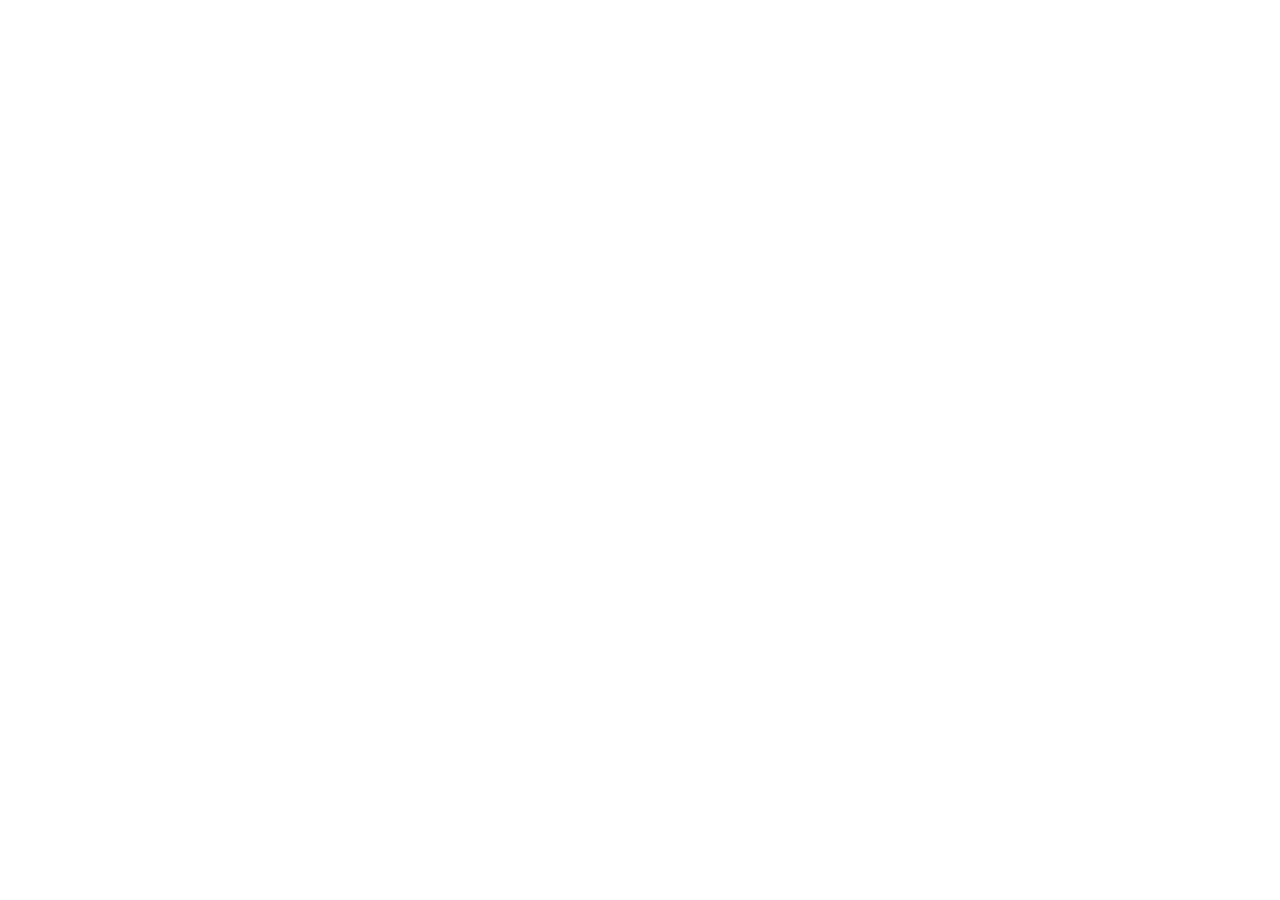
==== numerology/index.html @ 404038fa "Add files via upload" ====
<!doctype html>
<html lang="en">
  <head>
    <meta charset="UTF-8" />
    <meta name="description" content="Explore the world of numerology and unlock hidden meanings. Discover the power of numbers in your life.">
    <meta name="keywords" content="numerology, numbers, meaning, spirituality, life path, destiny">
    <title>Numerology - Unlock Hidden Meanings</title>
    <link rel="icon" type="image/svg+xml" href="/vite.svg" />
    <meta name="viewport" content="width=device-width, initial-scale=1.0" />
    <script type="module" crossorigin src="/assets/index-Cc-wxPtT.js"></script>
    <link rel="stylesheet" crossorigin href="/assets/index-Cc9VoBMg.css">
  </head>
  <body>
    <div id="root"></div>
  </body>
</html>
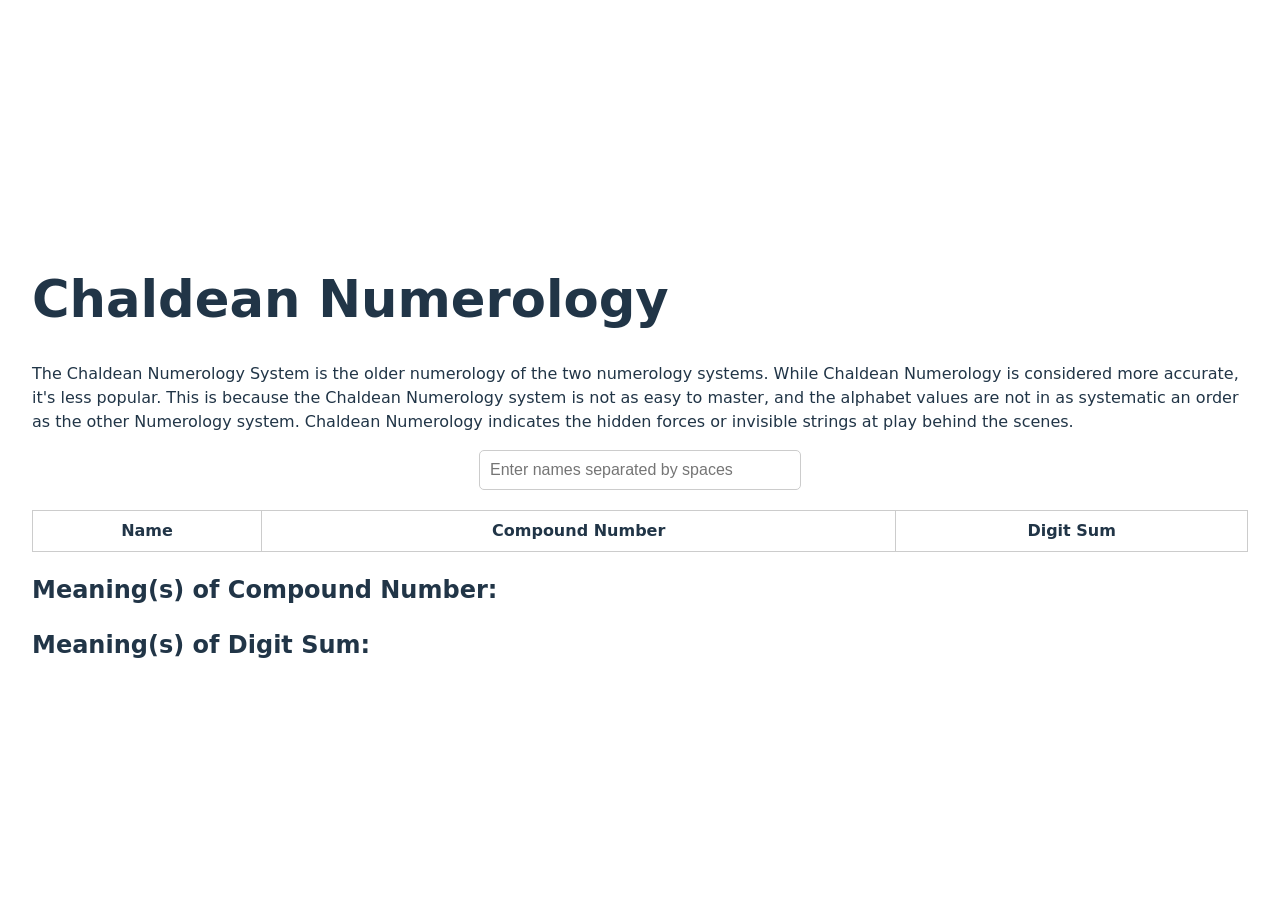
==== commit 1d927e49: "Update index.html" ====
--- a/numerology/index.html
+++ b/numerology/index.html
@@ -5,10 +5,10 @@
     <meta name="description" content="Explore the world of numerology and unlock hidden meanings. Discover the power of numbers in your life.">
     <meta name="keywords" content="numerology, numbers, meaning, spirituality, life path, destiny">
     <title>Numerology - Unlock Hidden Meanings</title>
-    <link rel="icon" type="image/svg+xml" href="/vite.svg" />
+    <link rel="icon" type="image/svg+xml" href="https://sanchit0160.github.io/numerology/vite.svg" />
     <meta name="viewport" content="width=device-width, initial-scale=1.0" />
-    <script type="module" crossorigin src="/assets/index-Cc-wxPtT.js"></script>
-    <link rel="stylesheet" crossorigin href="/assets/index-Cc9VoBMg.css">
+    <script type="module" src="https://sanchit0160.github.io/numerology/assets/index-Cc-wxPtT.js"></script>
+    <link rel="stylesheet" href="https://sanchit0160.github.io/numerology/assets/index-Cc9VoBMg.css">
   </head>
   <body>
     <div id="root"></div>
